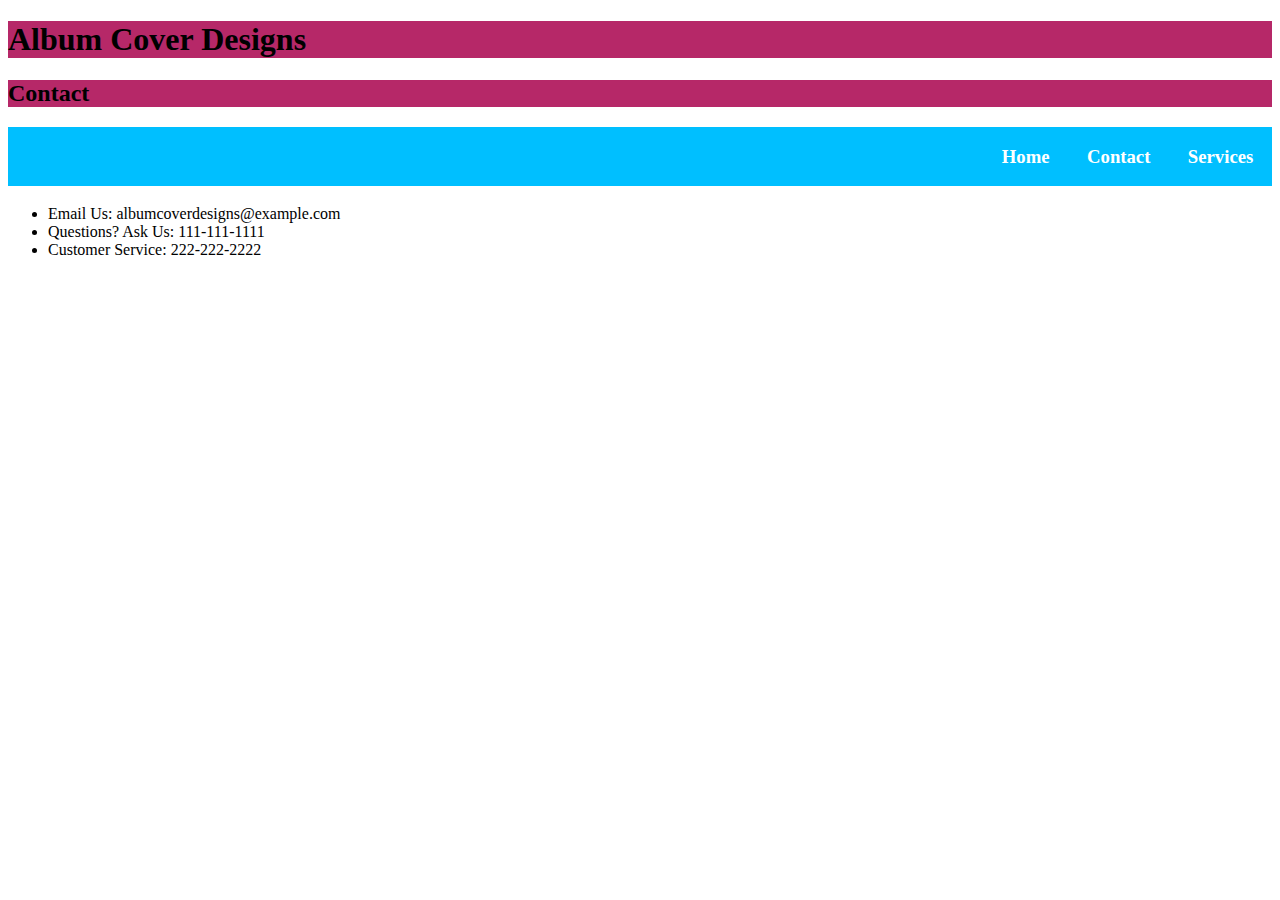
==== contact_page.html @ 402ac542 "Add files via upload" ====
<!DOCTYPE html>
<html>
<head>
	<title>Album Cover Designs</title>
	<meta charset="utf-8"  />
	<link rel="stylesheet" type = "text/css" href="external_stylesheet.css">

</head>
<body>
	<h1>Album Cover Designs</h1>
	<h2>Contact</h2>
	<h3>
		<nav class="navigation">
			<a href="index.html">Home</a>
			<a href="contact_page.html">Contact</a>
			<a href="services_page.html">Services</a>
		</nav>
	</h3>

	<article>
		<section>
			<ul>
				<li>Email Us: albumcoverdesigns@example.com</li>
				<li>Questions? Ask Us: 111-111-1111</li>
				<li>Customer Service: 222-222-2222</li>
			</ul>
		</section>
	</article>

</body>
</html>
---- external_stylesheet.css ----
h1, h2{
	display: block;
	background-color: #b62868;
    width: 100%;
}

.navigation {
  display: flex;
  flex-flow: row wrap;
  justify-content: flex-end;
  
  list-style: none;
  margin: 0; 
  background: deepskyblue;
}

.navigation a {
  text-decoration: none;
  display: block;
  padding: 1em;
  color: white;
}

.navigation a:hover {
  background: #1565C0;
}

@media all and (max-width: 800px) {
  .navigation {
    justify-content: space-around;
  }
}

@media all and (max-width: 600px) {
  .navigation {
    flex-flow: column wrap;
    padding: 0;
  }
  .navigation a { 
    text-align: center; 
    padding: 10px;
    border-top: 1px solid rgba(255, 255, 255,0.3); 
    border-bottom: 1px solid rgba(0, 0, 0, 0.1); 
  }
  .navigation li:last-of-type a {
    border-bottom: none;
  }
}


.flex-container {
  display: flex;
  flex-flow: row wrap;
  justify-content: space-around;
  padding: 0;
  margin: 0;
  list-style: none;
}

.flex-item {
  background: tomato;
  padding: 5px;
  width: 200px;
  height: 150px;
  margin-top: 10px;
  line-height: 150px;
  color: white;
  font-weight: bold;
  font-size: 1em;
  text-align: center;
}
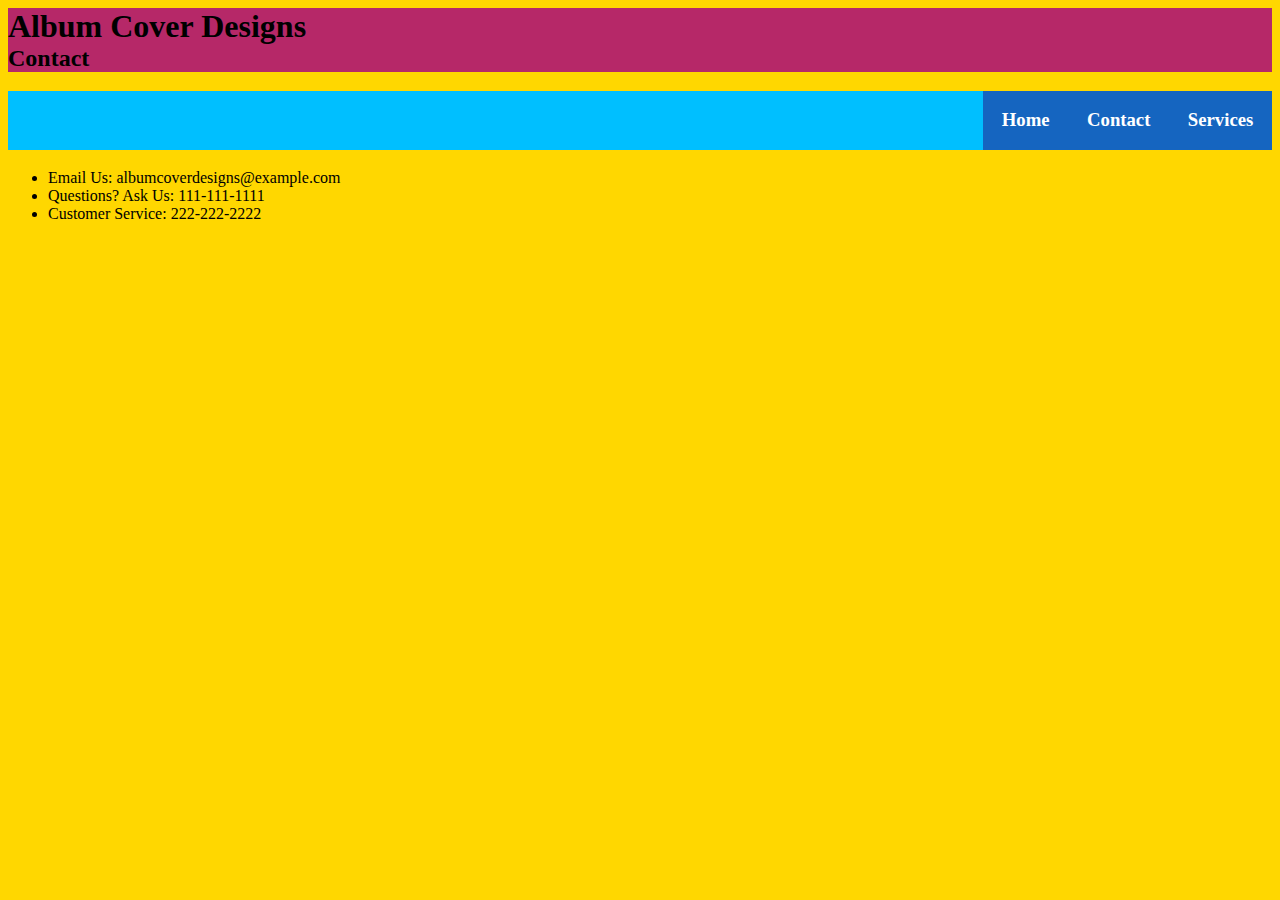
==== commit b57b0653: "Add files via upload" ====
--- a/contact_page.html
+++ b/contact_page.html
@@ -3,6 +3,13 @@
 <head>
 	<title>Album Cover Designs</title>
 	<meta charset="utf-8"  />
+
+	<style type="text/css">
+		body {background-color: #ffd700;}
+		h3 {display: block; background-color: #ffd700; width: 100%;}
+		h1 {margin: 0px; background-color: #ffa001;}
+		h2 {margin: 0px; background-color: #ffa001;}
+	</style>
 	<link rel="stylesheet" type = "text/css" href="external_stylesheet.css">
 
 </head>
@@ -10,7 +17,7 @@
 	<h1>Album Cover Designs</h1>
 	<h2>Contact</h2>
 	<h3>
-		<nav class="navigation">
+		<nav class="nav">
 			<a href="index.html">Home</a>
 			<a href="contact_page.html">Contact</a>
 			<a href="services_page.html">Services</a>
--- a/external_stylesheet.css
+++ b/external_stylesheet.css
@@ -1,10 +1,14 @@
+head {
+  background-color: #ffd700;
+}
+
 h1, h2{
 	display: block;
 	background-color: #b62868;
     width: 100%;
 }
 
-.navigation {
+.nav {
   display: flex;
   flex-flow: row wrap;
   justify-content: flex-end;
@@ -14,35 +18,32 @@
   background: deepskyblue;
 }
 
-.navigation a {
+.nav a {
   text-decoration: none;
   display: block;
   padding: 1em;
   color: white;
-}
-
-.navigation a:hover {
   background: #1565C0;
 }
 
 @media all and (max-width: 800px) {
-  .navigation {
+  .nav {
     justify-content: space-around;
   }
 }
 
 @media all and (max-width: 600px) {
-  .navigation {
+  .nav {
     flex-flow: column wrap;
     padding: 0;
   }
-  .navigation a { 
+  .nav a { 
     text-align: center; 
     padding: 10px;
-    border-top: 1px solid rgba(255, 255, 255,0.3); 
+    border-top: 1px solid; 
     border-bottom: 1px solid rgba(0, 0, 0, 0.1); 
   }
-  .navigation li:last-of-type a {
+  .nav li:last-of-type a {
     border-bottom: none;
   }
 }
@@ -66,6 +67,6 @@
   line-height: 150px;
   color: white;
   font-weight: bold;
-  font-size: 1em;
+  font-size: 2em;
   text-align: center;
 }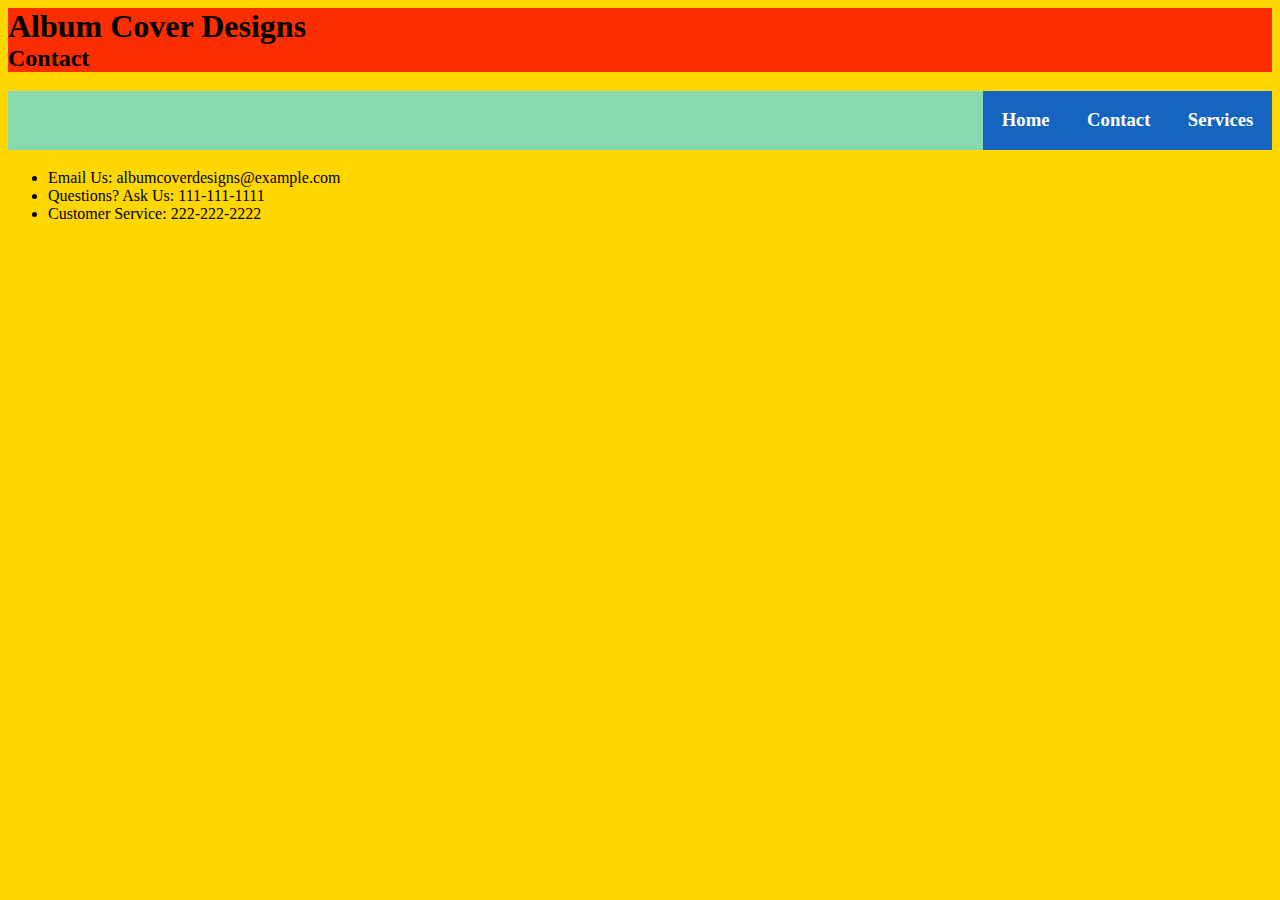
==== commit 7ee374c8: "Add files via upload" ====
--- a/contact_page.html
+++ b/contact_page.html
@@ -7,8 +7,8 @@
 	<style type="text/css">
 		body {background-color: #ffd700;}
 		h3 {display: block; background-color: #ffd700; width: 100%;}
-		h1 {margin: 0px; background-color: #ffa001;}
-		h2 {margin: 0px; background-color: #ffa001;}
+		h1 {margin: 0px; background-color: #6fcb9f;}
+		h2 {margin: 0px; background-color: #a0d6b4;}
 	</style>
 	<link rel="stylesheet" type = "text/css" href="external_stylesheet.css">
 
--- a/external_stylesheet.css
+++ b/external_stylesheet.css
@@ -1,10 +1,10 @@
 head {
-  background-color: #ffd700;
+  background-color: #ff6f69;
 }
 
 h1, h2{
 	display: block;
-	background-color: #b62868;
+	background-color: #fb2e01;
     width: 100%;
 }
 
@@ -15,7 +15,7 @@
   
   list-style: none;
   margin: 0; 
-  background: deepskyblue;
+  background: #88d8b0;
 }
 
 .nav a {
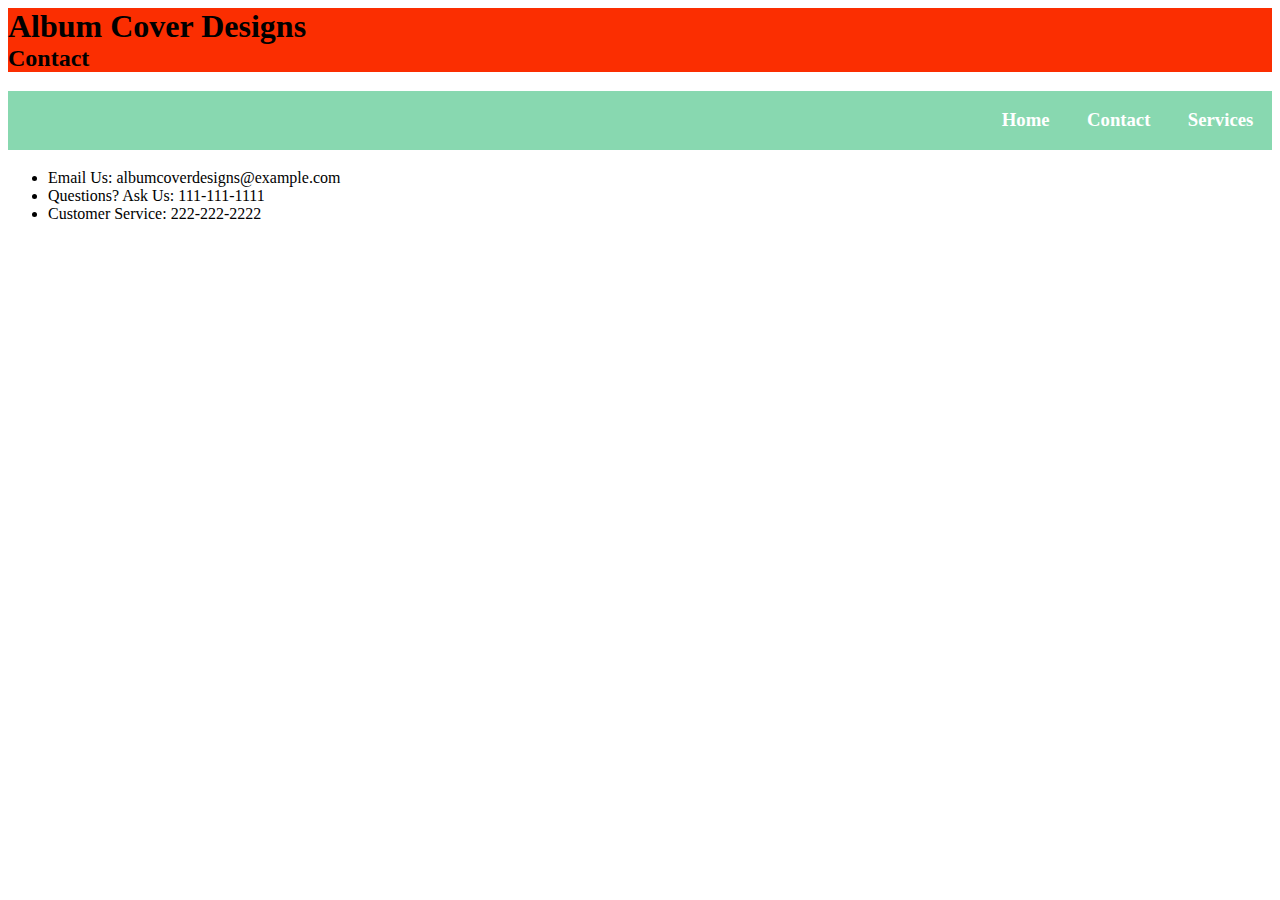
==== commit 19f34272: "Add files via upload" ====
--- a/contact_page.html
+++ b/contact_page.html
@@ -5,7 +5,6 @@
 	<meta charset="utf-8"  />
 
 	<style type="text/css">
-		body {background-color: #ffd700;}
 		h3 {display: block; background-color: #ffd700; width: 100%;}
 		h1 {margin: 0px; background-color: #6fcb9f;}
 		h2 {margin: 0px; background-color: #a0d6b4;}
--- a/external_stylesheet.css
+++ b/external_stylesheet.css
@@ -23,7 +23,7 @@
   display: block;
   padding: 1em;
   color: white;
-  background: #1565C0;
+  background: #88d8b0;
 }
 
 @media all and (max-width: 800px) {
@@ -49,7 +49,7 @@
 }
 
 
-.flex-container {
+.gen_box {
   display: flex;
   flex-flow: row wrap;
   justify-content: space-around;
@@ -58,7 +58,7 @@
   list-style: none;
 }
 
-.flex-item {
+.gen {
   background: tomato;
   padding: 5px;
   width: 200px;
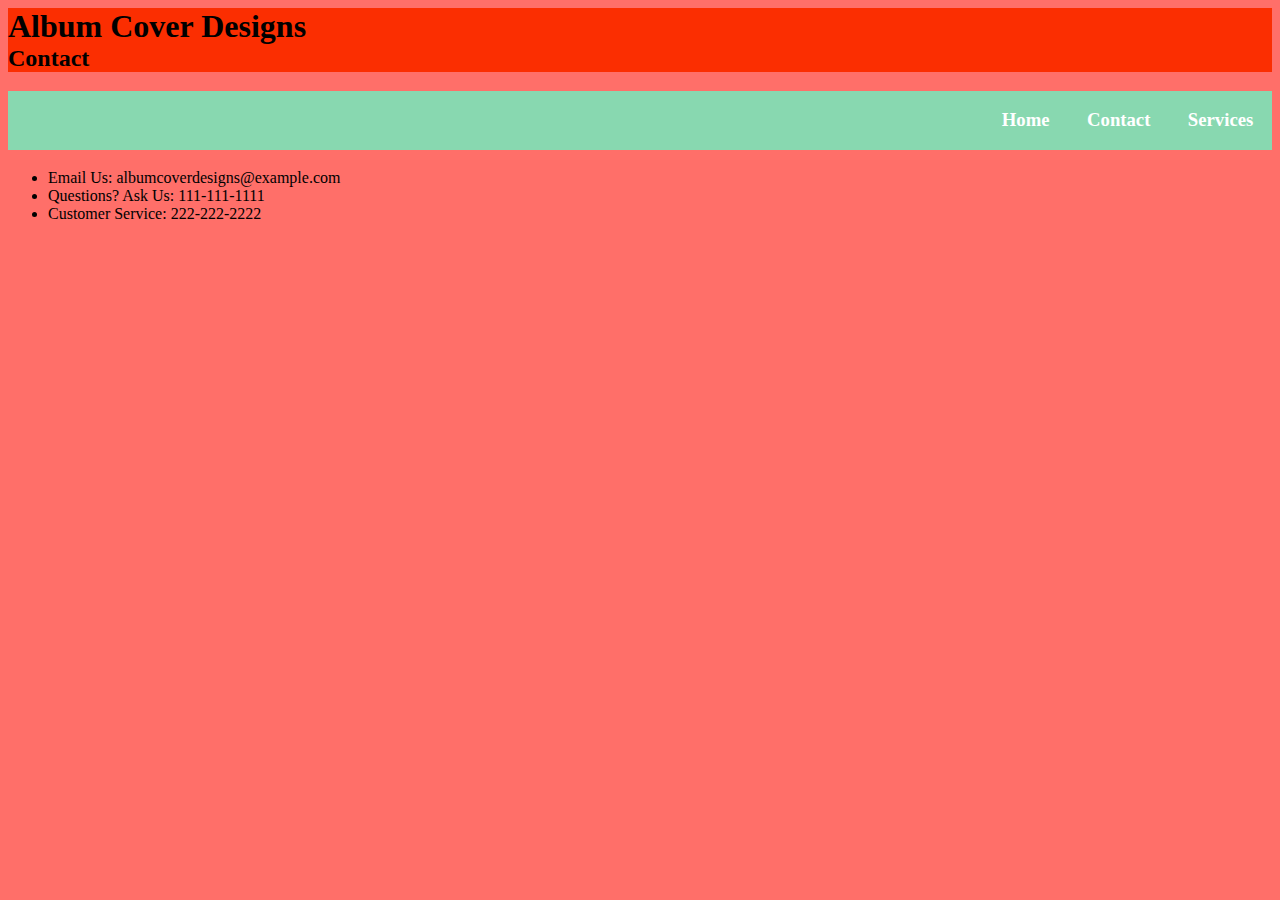
==== commit e73fdb89: "Add files via upload" ====
--- a/contact_page.html
+++ b/contact_page.html
@@ -9,6 +9,7 @@
 		h1 {margin: 0px; background-color: #6fcb9f;}
 		h2 {margin: 0px; background-color: #a0d6b4;}
 	</style>
+	
 	<link rel="stylesheet" type = "text/css" href="external_stylesheet.css">
 
 </head>
--- a/external_stylesheet.css
+++ b/external_stylesheet.css
@@ -1,4 +1,4 @@
-head {
+body {
   background-color: #ff6f69;
 }
 
@@ -59,7 +59,7 @@
 }
 
 .gen {
-  background: tomato;
+  background: #ffcc5c;
   padding: 5px;
   width: 200px;
   height: 150px;
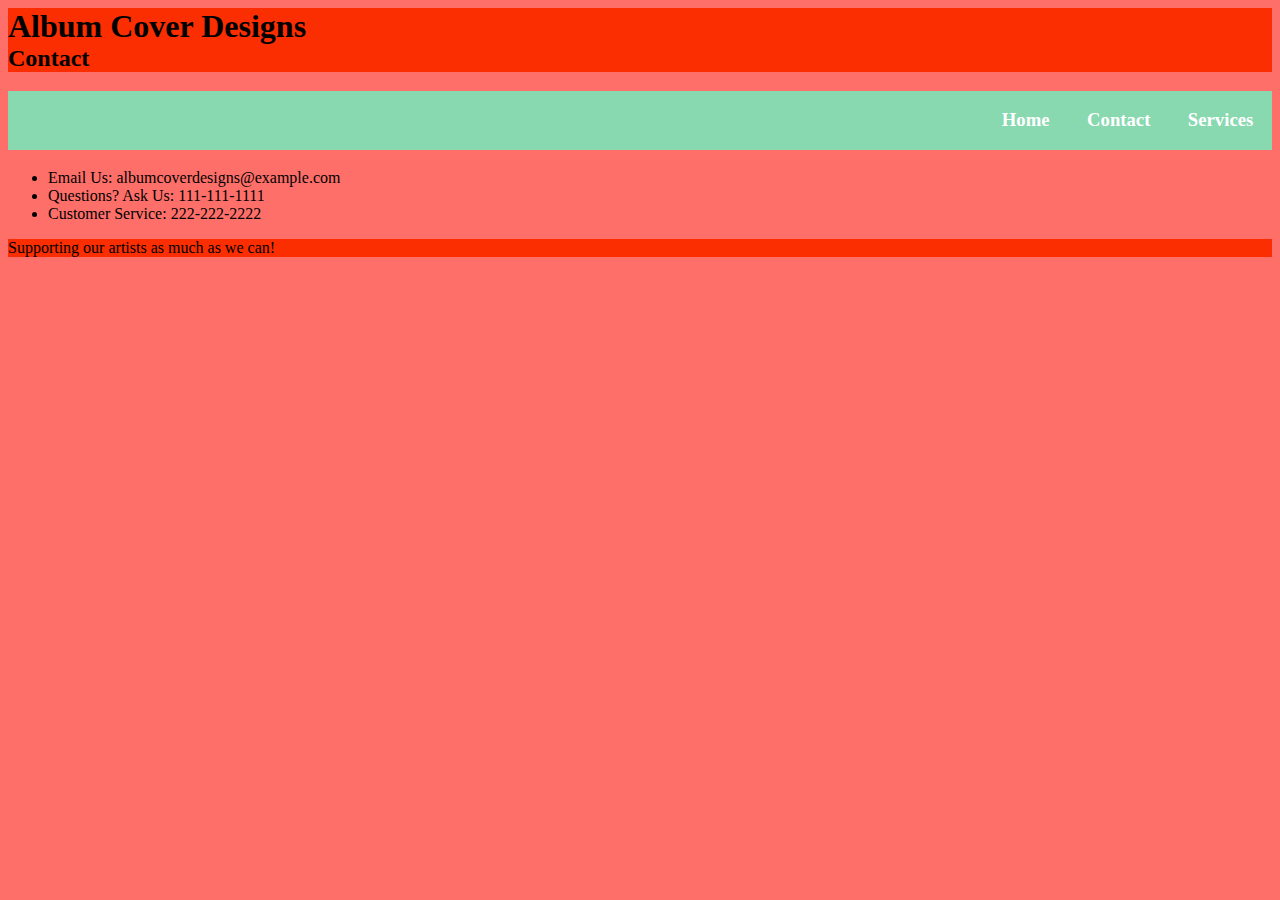
==== commit eb16f1f7: "Add files via upload" ====
--- a/contact_page.html
+++ b/contact_page.html
@@ -9,7 +9,7 @@
 		h1 {margin: 0px; background-color: #6fcb9f;}
 		h2 {margin: 0px; background-color: #a0d6b4;}
 	</style>
-	
+
 	<link rel="stylesheet" type = "text/css" href="external_stylesheet.css">
 
 </head>
@@ -31,6 +31,9 @@
 				<li>Questions? Ask Us: 111-111-1111</li>
 				<li>Customer Service: 222-222-2222</li>
 			</ul>
+			<footer>
+				<p>Supporting our artists as much as we can!</p>
+			</footer>
 		</section>
 	</article>
 
--- a/external_stylesheet.css
+++ b/external_stylesheet.css
@@ -5,6 +5,12 @@
 h1, h2{
 	display: block;
 	background-color: #fb2e01;
+    width: 100%;
+}
+
+footer {
+  display: block;
+  background-color: #fb2e01;
     width: 100%;
 }
 
